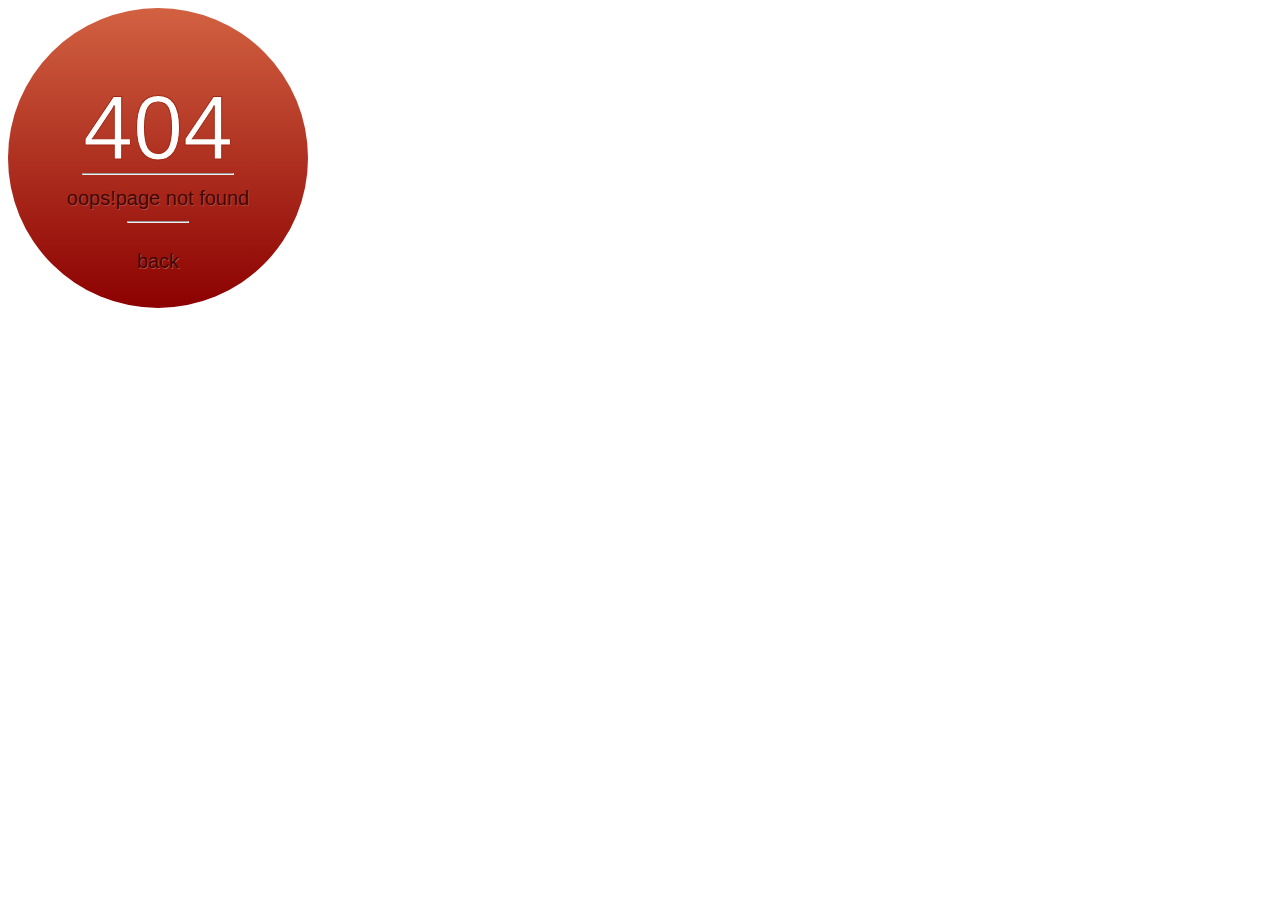
==== task3/index.html @ ea444195 "second vers" ====
<!DOCTYPE html>
<html>
<head>
	<title>task3</title>
	<meta charset="utf-8">
	<link href="style.css" rel="stylesheet" type="text/css" media="all"/>
	<meta >
</head>
<body>
<div class="wrapper">
	<div class="circle">
		<p  id="p_1">404</p>
		<hr id="hr_1">
		<p id="p_2">oops!page not found</p>
		<hr id="hr_2">
		<p id="p_3">back</p>
		</div>
	</div>
</body>
</html>
---- task3/style.css ----
body{
	font-family: Arial;
}

.wrapper{
	width: 600px;
	height: 600px;
	position: relative;
}
.circle{

position: absolute;
width: 300px;
height: 300px;
background: #890000;
border-radius: 50%;
background: linear-gradient(to bottom, #d26141, #8c0101);
text-align: center;
line-height: 60px;

}
.content{
}
#p_1{
	font-size: 90px;
	margin: 90px 0px 15px ;
	color: white;
	-webkit-text-stroke: 1px #a22610;
}
#p_2{
	font-size: 20px;
	color: #410602;
	margin: -15px;
	text-shadow:  1px 1px 0px #b1453f;
}
#p_3{
	font-size: 20px;
	color: #410602;
	margin: 0px;
	text-shadow:  1px 1px 0px #b1453f;
	}
#hr_1{
	size: 1px;
	width: 50%;
/*	border-bottom-style:groove;*/
	color: #820e04;
	}

#hr_2{

	size: 1px;
	width: 20%;
	color: #820e04;
	}
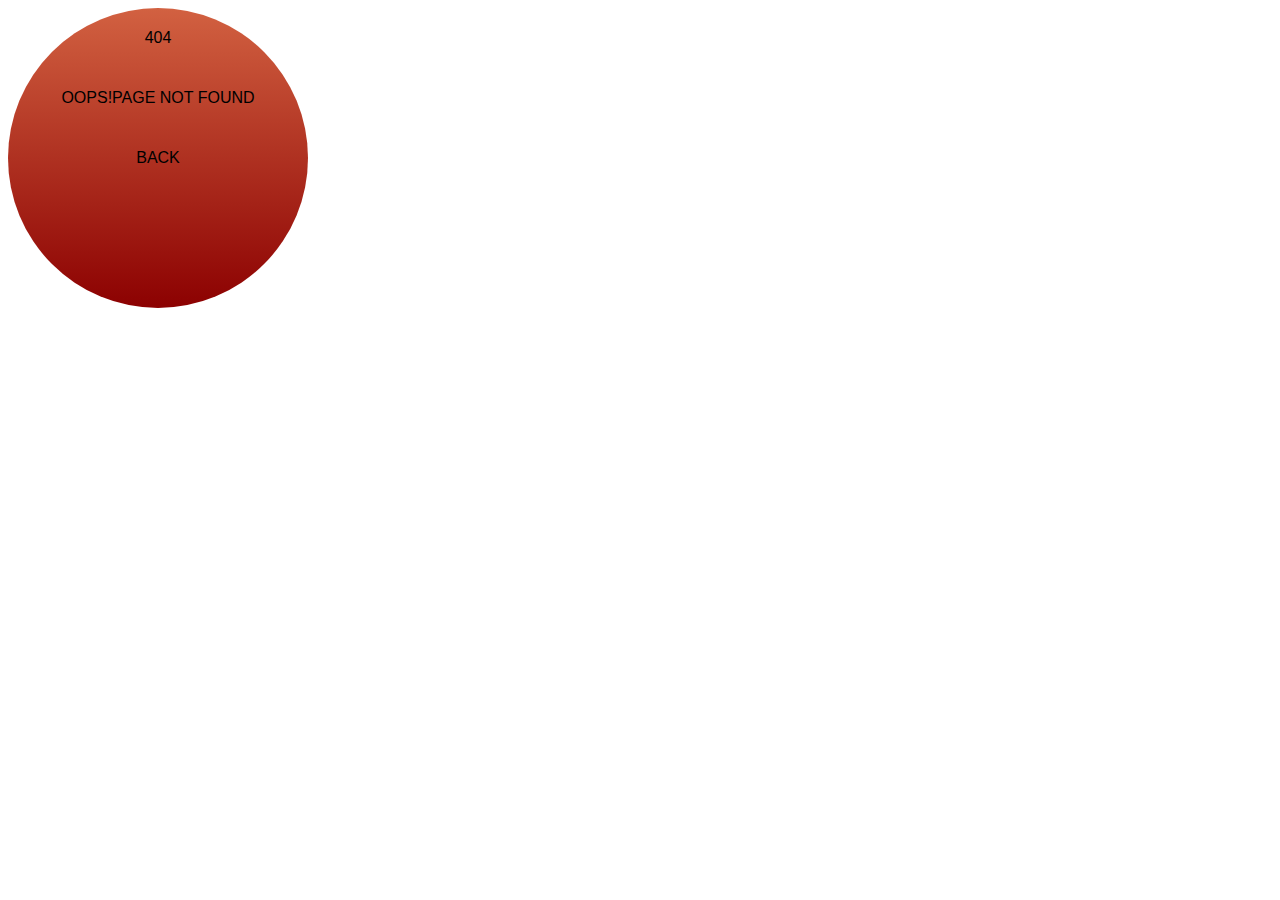
==== commit e18d6209: "Update index.html" ====
--- a/task3/index.html
+++ b/task3/index.html
@@ -7,14 +7,16 @@
 	<meta >
 </head>
 <body>
-<div class="wrapper">
-	<div class="circle">
-		<p  id="p_1">404</p>
-		<hr id="hr_1">
-		<p id="p_2">oops!page not found</p>
-		<hr id="hr_2">
-		<p id="p_3">back</p>
+	<div class="wrapper">
+		<div class="circle">
+			<div  class="upper-text">404</div>
+				<div class="fade-line-1"></div>
+			<div class="center-text">OOPS!PAGE NOT FOUND</div>
+				<div class="fade-line-2"></div>
+			<div class="lower-text">BACK</div>
+		</div>
+		<div class="oval">
 		</div>
 	</div>
 </body>
-</html>+</html>
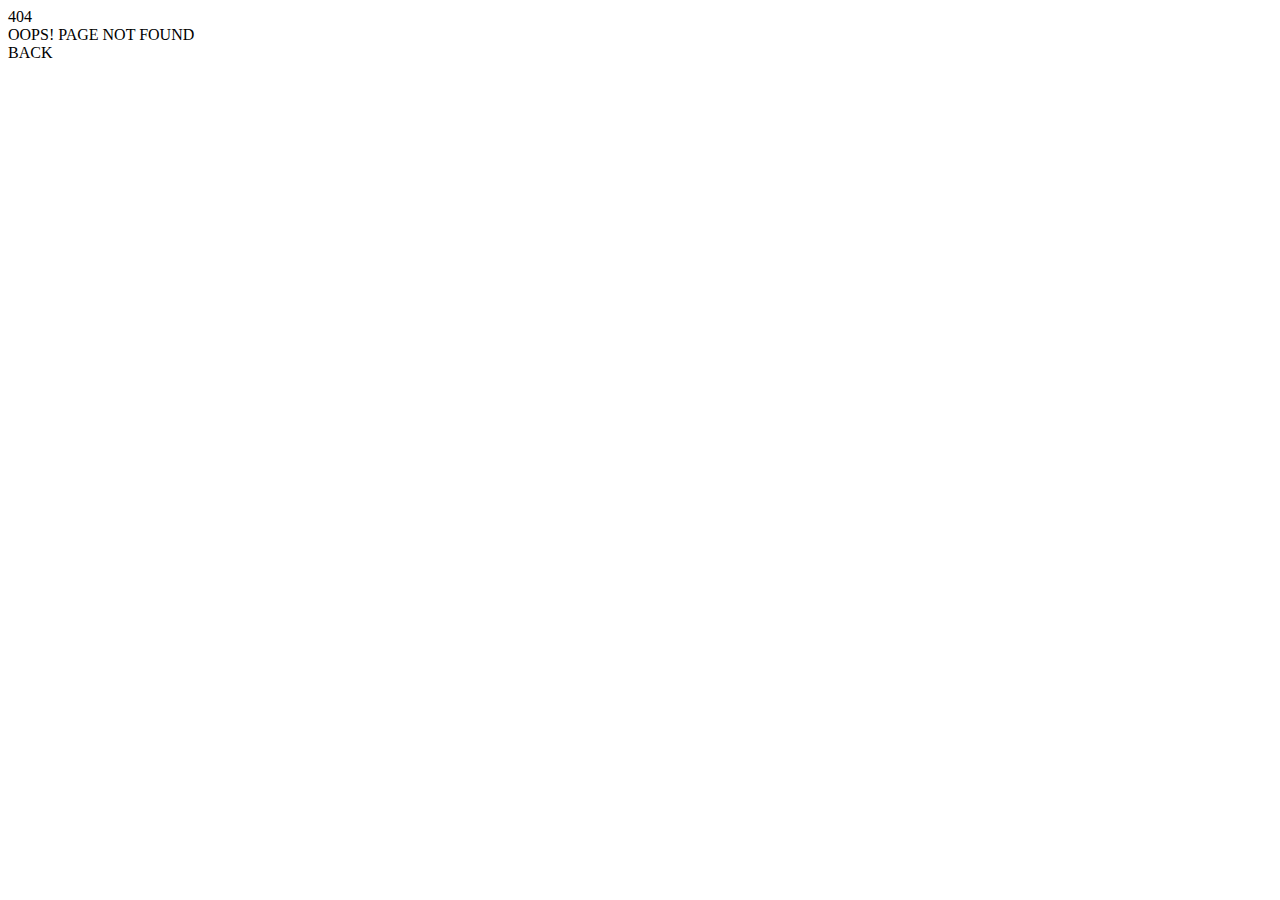
==== commit e4a8fe95: "Update index.html" ====
--- a/task3/index.html
+++ b/task3/index.html
@@ -3,20 +3,22 @@
 <head>
 	<title>task3</title>
 	<meta charset="utf-8">
-	<link href="style.css" rel="stylesheet" type="text/css" media="all"/>
+	<link href="style4.css" rel="stylesheet" type="text/css" media="all"/>
 	<meta >
+
 </head>
 <body>
 	<div class="wrapper">
 		<div class="circle">
 			<div  class="upper-text">404</div>
-				<div class="fade-line-1"></div>
-			<div class="center-text">OOPS!PAGE NOT FOUND</div>
-				<div class="fade-line-2"></div>
+				<div class="fade-line-upper"></div>
+				<div class="fade-line-upper-shadow"></div>
+			<div class="center-text">OOPS! PAGE NOT FOUND</div>
+				<div class="fade-line-lower"></div>
+				<div class="fade-line-lower-shadow"></div>
 			<div class="lower-text">BACK</div>
 		</div>
-		<div class="oval">
-		</div>
+		<div class="circle-shadow"></div>
 	</div>
 </body>
 </html>
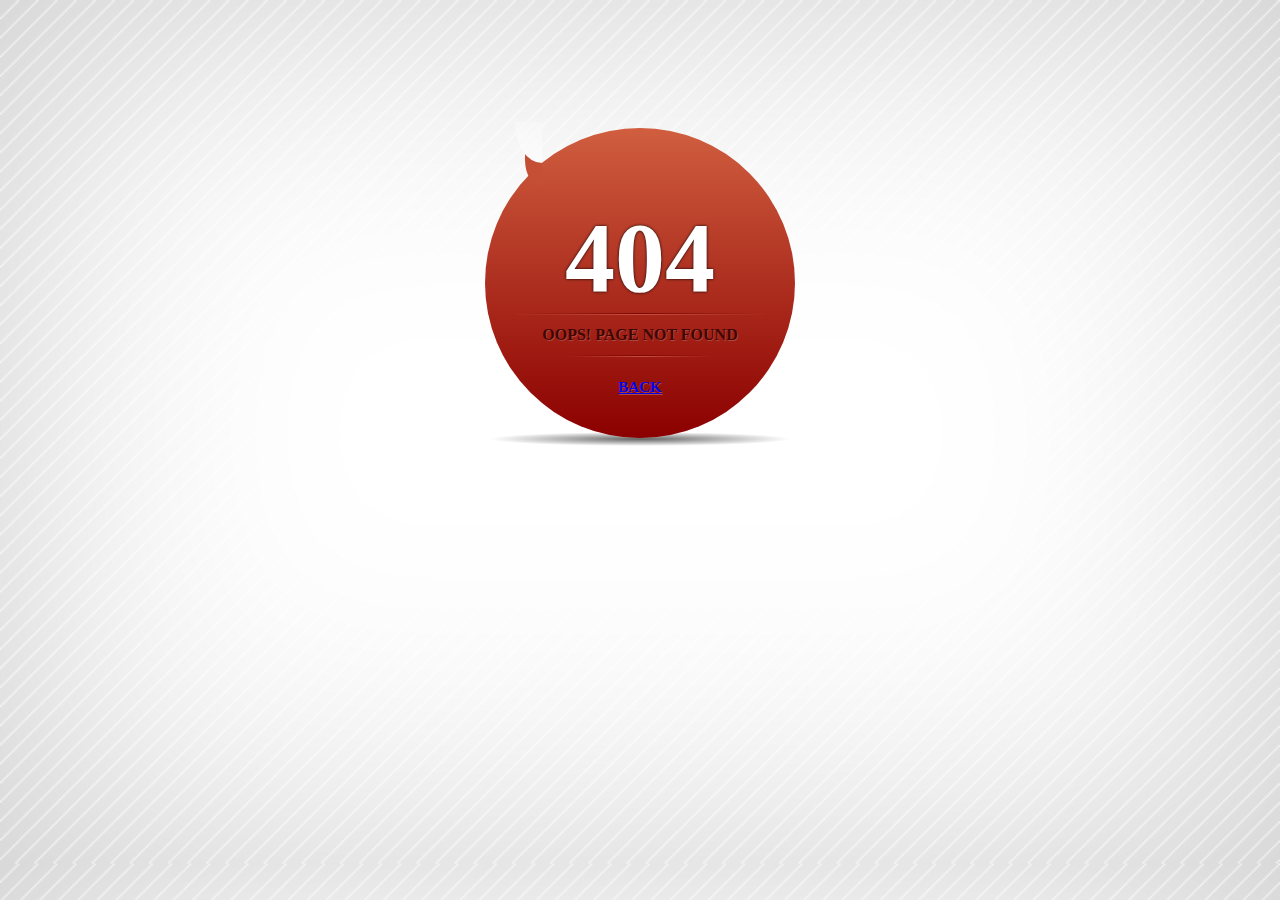
==== commit cc942ddc: "Update index.html" ====
--- a/task3/index.html
+++ b/task3/index.html
@@ -16,7 +16,7 @@
 			<div class="center-text">OOPS! PAGE NOT FOUND</div>
 				<div class="fade-line-lower"></div>
 				<div class="fade-line-lower-shadow"></div>
-			<div class="lower-text">BACK</div>
+			<div class="lower-text"><a href="#">BACK</div>
 		</div>
 		<div class="circle-shadow"></div>
 	</div>
--- a/task3/style4.css
+++ b/task3/style4.css
@@ -0,0 +1,108 @@
+*{
+	padding: 0;
+	margin: 0;
+}
+body{
+	width:100%;
+	height: 100%;
+	background: url("background.png");
+	background-size: cover;
+	min-width: 860px;
+	min-height: 150px;
+	font-family: "TrajanProRegular";
+	font-weight: bold;
+}
+@font-face {
+	font-family: "TrajanProRegular";
+	src: url('fonts/TrajanProRegular.ttf');
+}
+.wrapper{
+	width:100%;
+	height: 100%;
+	}
+.circle{
+	width: 310px;
+	height: 310px;
+	position: relative;
+	border-radius: 50%;
+	background: linear-gradient(to bottom, #d05e3f, #8b0000);
+	margin: 10% auto;
+	top: 50%;
+	line-height: 40px;
+	z-index: 1;
+}
+.upper-text{
+	padding: 110px 70px 35px 70px ;
+	color: white;
+	border: 2px #9e0f05;
+	font-size: 100px;
+	font-weight: bold;
+	line-height: 0.4;
+	text-align: center;
+	text-shadow: 0px 0px 3px rgb( 0, 0, 0 );
+}
+.fade-line-upper,.fade-line-lower{
+	margin:0 auto;
+	width: 80%;
+	height: 1.2px;
+	background: linear-gradient(to right, #a9281b, #7c0a00, #a9281b);
+	}
+.fade-line-lower{
+	height: 1.3px;
+	width: 40%;
+	background: linear-gradient(to right, #9a150e, #7c0a00, #9a150e);
+}
+.fade-line-upper-shadow,.fade-line-lower-shadow{
+	margin:0 auto;
+	width: 80%;
+	height: 1px;
+	background: linear-gradient(to right, #a9281b, #c94d41, #a9281b);
+	}
+
+.fade-line-lower-shadow{
+	width: 50%;
+	height: 0.5px;
+	background: linear-gradient(to right, #9a150e, #c94d41, #9a150e);
+	}
+.center-text{
+	text-align: center;
+	font-size: 16px;
+	color: #410602;
+	text-shadow:  1px 1.4px 0px #b1453f;
+}
+.lower-text{
+	padding: 10px 0 0px 0;
+	font-size: 15px;
+	color: #410602;
+	text-align: center;
+	text-shadow: 1px 1px 0px #b1453f;
+}
+.circle:before {
+	content: "";
+	position: absolute;
+	bottom: -30px;
+	left: -100px;
+	height: 38px;
+	border-right: 17px solid #c54f35;
+	border-bottom-left-radius:30px 45px;
+	transform: translate(140px, -282px);
+}
+.circle:after {
+	content: "";
+	position: absolute;
+	bottom: -10px;
+	width: 27px;
+	height: 41px;
+	background: url("background.png") -30% 20%;
+	border-bottom-left-radius: 55px 80px;
+	transform: translate(30px, -285px);
+}
+.circle-shadow{
+	margin: -10.5% auto;
+	border-radius: 50% ;
+	opacity: 0.6;
+	width: 300px;
+	height: 14px;
+	z-index: 2;
+	background: radial-gradient(ellipse closest-side at 150px 7px, #000, #fff);
+}
